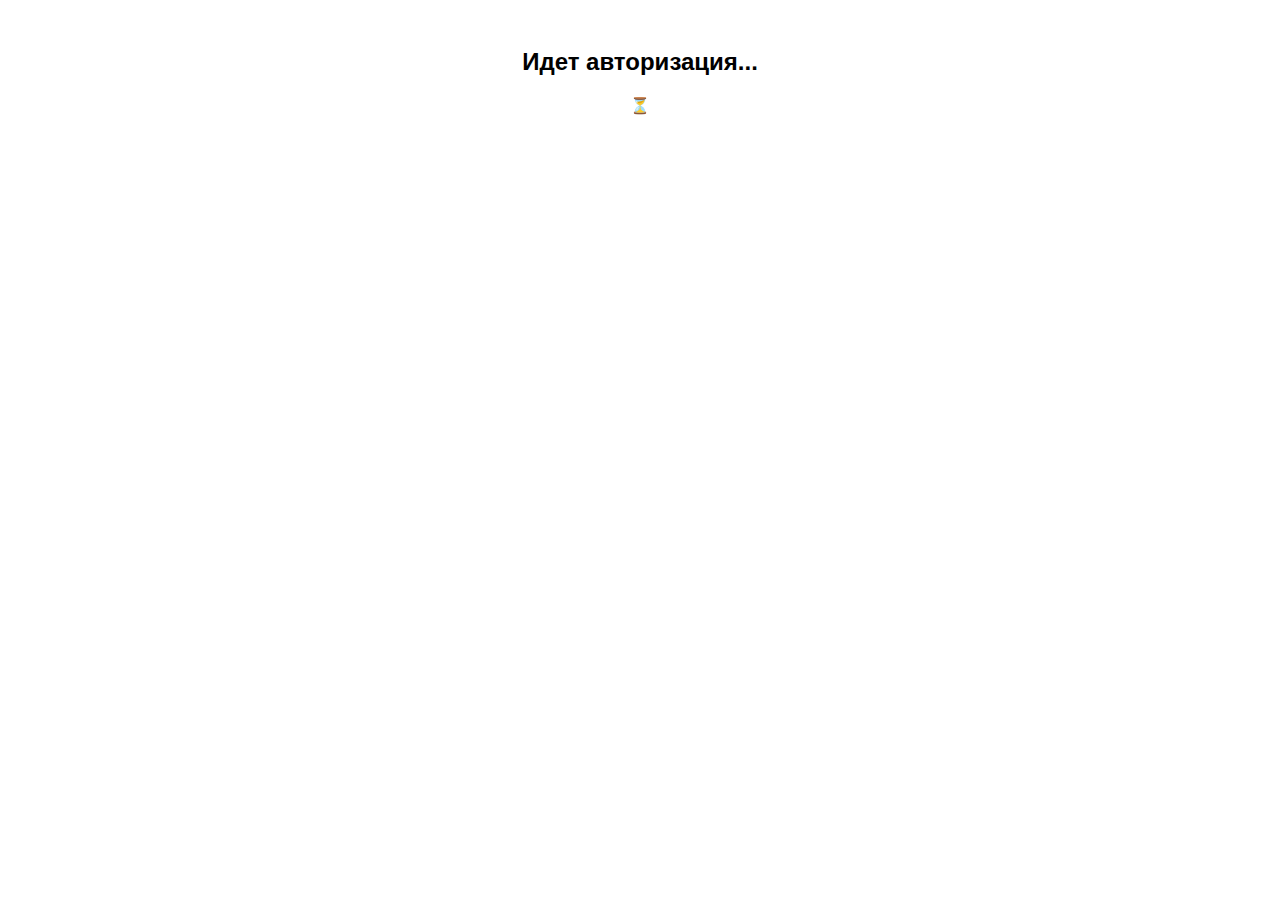
==== telegramAuth.html @ bda4c5b6 "telegram registration form" ====
<!DOCTYPE html>
<html>
<head>
  
  <link rel="stylesheet" href="styles.css">
  <meta charset="UTF-8">
  <base target="_top">
  <script src="https://telegram.org/js/telegram-web-app.js"></script>
  <style>
    body { font-family: Arial, sans-serif; padding: 20px; text-align: center; }
    .loader { margin: 20px; }
  </style>
</head>
<body>
  <div id="content">
    <h2>Идет авторизация...</h2>
    <div class="loader">⏳</div>
  </div> 
  <script  src="telegramAuth.js" defer></script>  
</body>
</html>
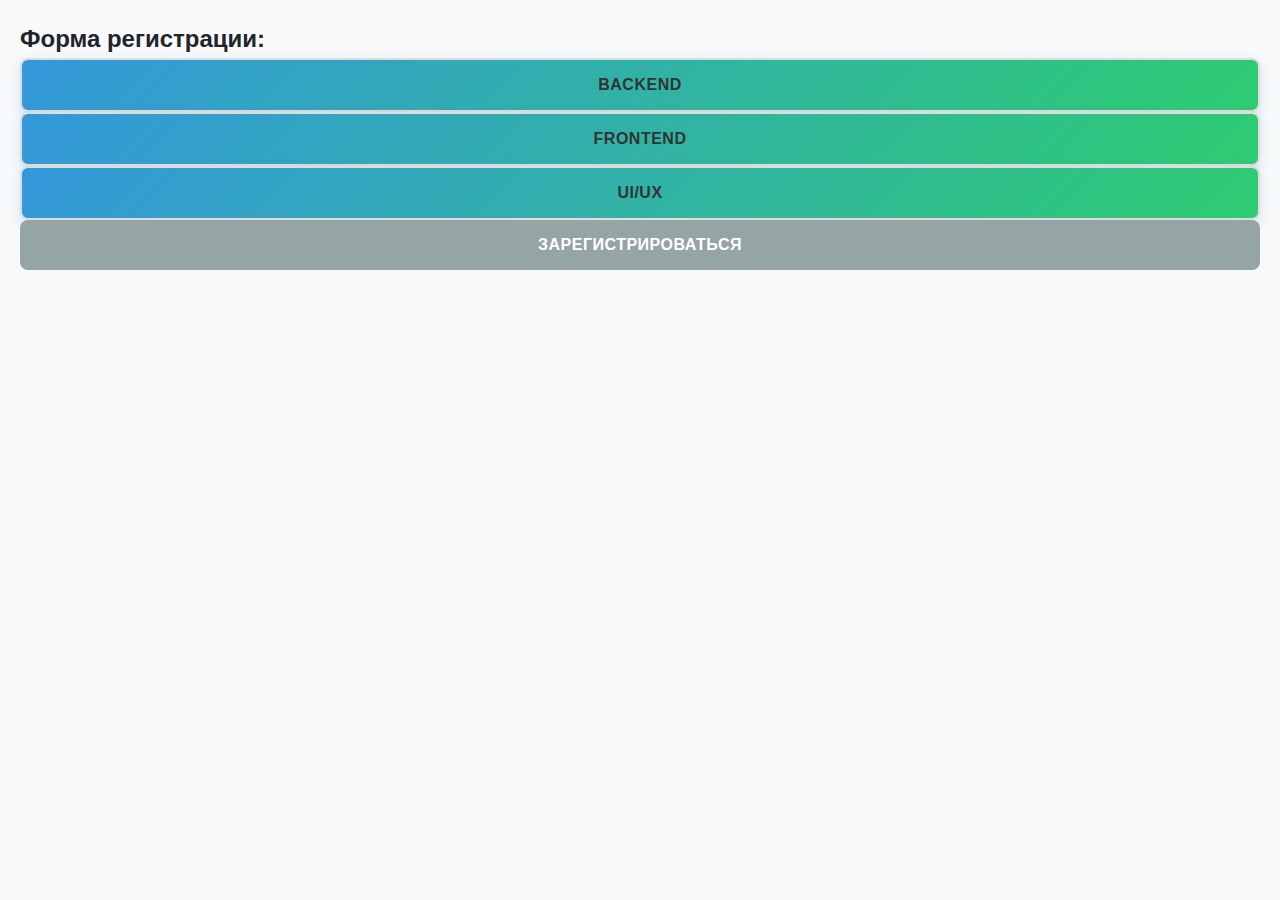
==== commit 44272e34: "from of registration css + some fix" ====
--- a/telegramAuth.html
+++ b/telegramAuth.html
@@ -1,21 +1,24 @@
 <!DOCTYPE html>
 <html>
 <head>
-  
+  <meta charset="UTF-8">
+  <meta name="viewport" content="width=device-width, initial-scale=1.0">
+  <title>Выбор направления</title>
+  <script src="https://telegram.org/js/telegram-web-app.js"></script>
   <link rel="stylesheet" href="styles.css">
-  <meta charset="UTF-8">
-  <base target="_top">
-  <script src="https://telegram.org/js/telegram-web-app.js"></script>
-  <style>
-    body { font-family: Arial, sans-serif; padding: 20px; text-align: center; }
-    .loader { margin: 20px; }
-  </style>
+  <style> </style>
 </head>
 <body>
   <div id="content">
-    <h2>Идет авторизация...</h2>
-    <div class="loader">⏳</div>
-  </div> 
-  <script  src="telegramAuth.js" defer></script>  
+    <h2>Форма регистрации:</h2>
+    <button id="backendButton" class="direction-btn">Backend</button>
+    <button id="frontendButton" class="direction-btn">Frontend</button>
+    <button id="uiuxButton" class="direction-btn">UI/UX</button>
+    <div>
+      <button id="submitBtn" disabled>Зарегистрироваться</button>
+    </div>
+  </div>
+
+  <script src="telegramAuth.js"></script>
 </body>
 </html>--- a/styles.css
+++ b/styles.css
@@ -0,0 +1,257 @@
+ 
+* {
+  box-sizing: border-box;
+  margin: 0;
+  padding: 0;
+  font-family: 'Segoe UI', Roboto, Oxygen, Ubuntu, Cantarell, 'Open Sans', 'Helvetica Neue', sans-serif;
+}
+
+body {
+  background-color: #f8f9fa;
+  color: #212529;
+  line-height: 1.6;
+  padding: 20px;
+}
+
+.container {
+  max-width: 800px;
+  margin: 0 auto;
+  background: #ffffff;
+  border-radius: 12px;
+  box-shadow: 0 4px 20px rgba(0, 0, 0, 0.08);
+  padding: 30px;
+  transition: all 0.3s ease;
+}
+
+h1 {
+  color: #2c3e50;
+  text-align: center;
+  margin-bottom: 30px;
+  font-weight: 600;
+  font-size: 2.2rem;
+  position: relative;
+  padding-bottom: 15px;
+}
+
+h1::after {
+  content: '';
+  position: absolute;
+  bottom: 0;
+  left: 50%;
+  transform: translateX(-50%);
+  width: 80px;
+  height: 4px;
+  background: linear-gradient(90deg, #3498db, #2ecc71);
+  border-radius: 2px;
+}
+
+.form-group {
+  margin-bottom: 25px;
+}
+
+label {
+  display: block;
+  margin-bottom: 10px;
+  color: #34495e;
+  font-weight: 500;
+  font-size: 1rem;
+}
+
+.required-field::after {
+  content: ' *';
+  color: #e74c3c;
+}
+
+input[type="text"],
+input[type="url"],
+input[type="file"],
+textarea,
+select {
+  width: 100%;
+  padding: 14px 16px;
+  border: 2px solid #e0e0e0;
+  border-radius: 8px;
+  font-size: 1rem;
+  transition: all 0.3s ease;
+  background-color: #f8f9fa;
+  color: #495057;
+}
+
+input[type="text"]:focus,
+input[type="url"]:focus,
+textarea:focus,
+select:focus {
+  outline: none;
+  border-color: #3498db;
+  background-color: #ffffff;
+  box-shadow: 0 0 0 3px rgba(52, 152, 219, 0.2);
+}
+
+textarea {
+  resize: vertical;
+  min-height: 160px;
+  line-height: 1.5;
+}
+
+select {
+  appearance: none;
+  background-image: url("data:image/svg+xml;charset=UTF-8,%3csvg xmlns='http://www.w3.org/2000/svg' viewBox='0 0 24 24' fill='none' stroke='currentColor' stroke-width='2' stroke-linecap='round' stroke-linejoin='round'%3e%3cpolyline points='6 9 12 15 18 9'%3e%3c/polyline%3e%3c/svg%3e");
+  background-repeat: no-repeat;
+  background-position: right 12px center;
+  background-size: 16px;
+}
+
+.form-row {
+  display: flex;
+  gap: 20px;
+  margin-bottom: 25px;
+}
+
+.form-row .form-group {
+  flex: 1;
+  margin-bottom: 0;
+}
+.direction-btn {
+  /* базовые стили кнопки */
+  background-color: #f0f0f0;
+  color: #333;
+  border: 2px solid #ddd;
+  /* ... другие стили ... */
+}
+
+.direction-btn.selected {
+  background-color: #4CAF50; /* зеленый цвет */
+  color: white;
+  border-color: #4CAF50;
+  /* можно добавить другие стили для выделения */
+}
+button {
+  background: linear-gradient(135deg, #3498db, #2ecc71);
+  color: white;
+  padding: 16px 28px;
+  border: none;
+  border-radius: 8px;
+  cursor: pointer;
+  font-size: 1rem;
+  font-weight: 600;
+  transition: all 0.3s ease;
+  width: 100%;
+  display: block;
+  text-transform: uppercase;
+  letter-spacing: 0.5px;
+  box-shadow: 0 4px 12px rgba(52, 152, 219, 0.2);
+}
+
+
+
+button:hover {
+  transform: translateY(-2px);
+  box-shadow: 0 6px 16px rgba(52, 152, 219, 0.3);
+}
+
+button:active {
+  transform: translateY(0);
+}
+
+button:disabled {
+  background: #95a5a6;
+  cursor: not-allowed;
+  transform: none;
+  box-shadow: none;
+}
+
+.alert {
+  padding: 16px;
+  margin-top: 20px;
+  border-radius: 8px;
+  display: none;
+  animation: fadeIn 0.3s ease;
+}
+
+@keyframes fadeIn {
+  from { opacity: 0; transform: translateY(10px); }
+  to { opacity: 1; transform: translateY(0); }
+}
+
+.alert-success {
+  background: #d4edda;
+  color: #155724;
+  border: 1px solid #c3e6cb;
+}
+
+.alert-error {
+  background: #f8d7da;
+  color: #721c24;
+  border: 1px solid #f5c6cb;
+}
+
+.loading {
+  display: none;
+  text-align: center;
+  margin: 20px 0;
+  animation: fadeIn 0.3s ease;
+}
+
+.loader {
+  border: 4px solid #f3f3f3;
+  border-top: 4px solid #3498db;
+  border-radius: 50%;
+  width: 40px;
+  height: 40px;
+  animation: spin 1s linear infinite;
+  margin: 0 auto 15px;
+}
+
+@keyframes spin {
+  0% { transform: rotate(0deg); }
+  100% { transform: rotate(360deg); }
+}
+
+.image-preview {
+  max-width: 100%;
+  max-height: 200px;
+  margin-top: 15px;
+  display: none;
+  border-radius: 8px;
+  box-shadow: 0 2px 8px rgba(0, 0, 0, 0.1);
+  border: 1px solid #e0e0e0;
+}
+
+/* Адаптивность */
+@media (max-width: 768px) {
+  .container {
+    padding: 20px;
+  }
+
+  .form-row {
+    flex-direction: column;
+    gap: 15px;
+  }
+
+  h1 {
+    font-size: 1.8rem;
+  }
+}
+
+@media (max-width: 480px) {
+  body {
+    padding: 10px;
+  }
+
+  .container {
+    border-radius: 8px;
+    padding: 15px;
+  }
+
+  input[type="text"],
+  input[type="url"],
+  textarea,
+  select {
+    padding: 12px;
+  }
+
+  button {
+    padding: 14px;
+  }
+}
+ 